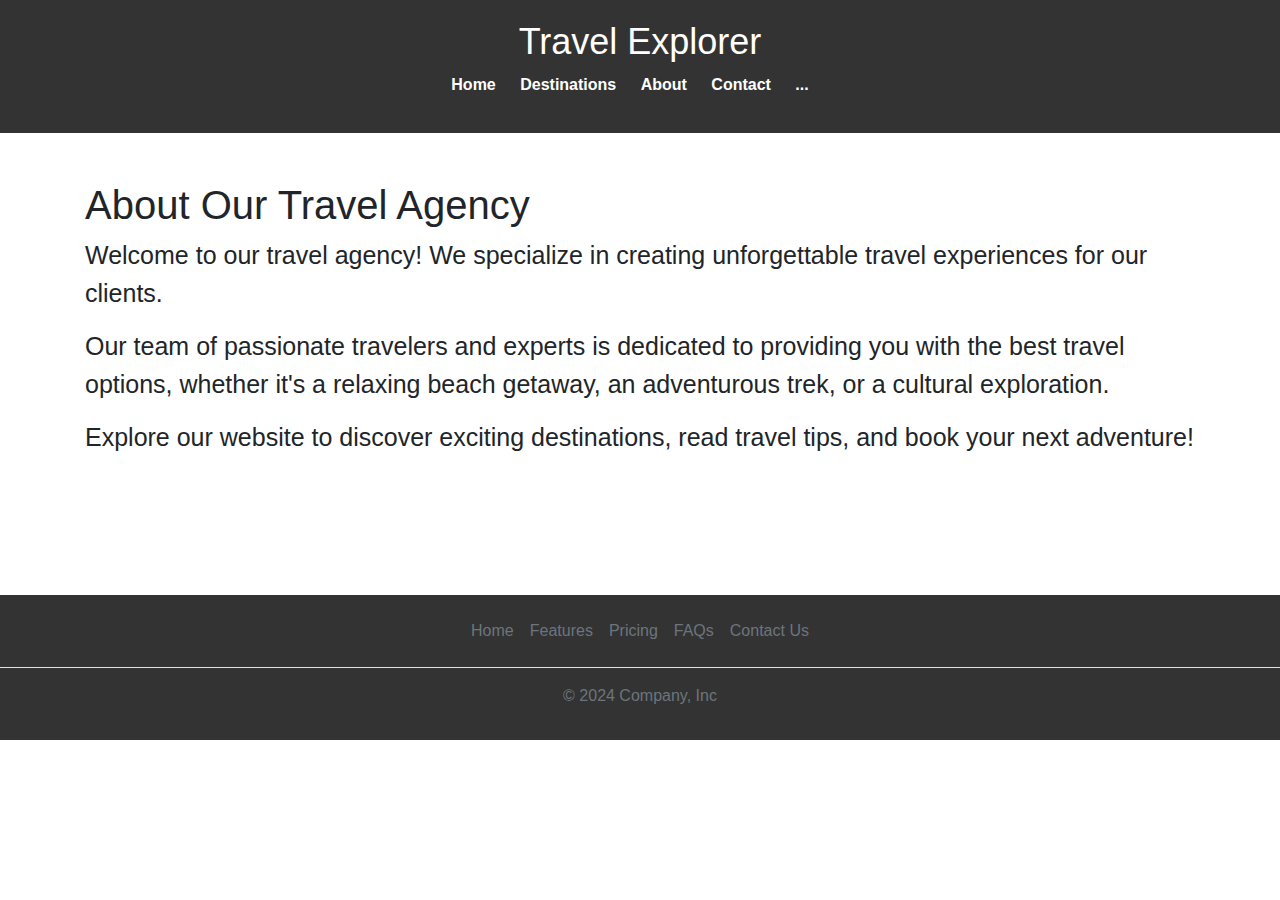
==== about.html @ de5f6805 "Add files via upload" ====
<!DOCTYPE html>
<html lang="en">
<head>
    <meta charset="UTF-8">
    <meta name="viewport" content="width=device-width, initial-scale=1.0">
    <title>About Our Travel Agency</title>
    <link rel="stylesheet" href="style.css">
    <!-- Include Bootstrap CSS -->
    <link rel="stylesheet" href="https://stackpath.bootstrapcdn.com/bootstrap/4.5.2/css/bootstrap.min.css">
</head>
<body>
   <header>
        <div class="container">
            <h1>Travel Explorer</h1>
            <nav>
                <ul>
                    <li><a href="index.html">Home</a></li>
                    <li><a href="destination.html">Destinations</a></li>
                    <li><a href="about.html">About</a></li>
                    <li><a href="contactus.html">Contact</a></li>
                    <li class="dropdown">
                        <a href="">...</a>
                        <div class="dropdown-content">
                            <a href="#">Booking</a>
                            <a href="#">Review</a>
                            <a href="#">Payment</a>
                        </div>
                    
                    </li>
                </ul>
            </nav>
        </div>
    </header>
    

    <!-- Main Content -->
    <section>
    <div class="container mt-5"> 
        <h1>About Our Travel Agency</h1>
        <p>Welcome to our travel agency! We specialize in creating unforgettable travel experiences for our clients.</p>
        <p>Our team of passionate travelers and experts is dedicated to providing you with the best travel options, whether it's a relaxing beach getaway, an adventurous trek, or a cultural exploration.</p>
        <p>Explore our website to discover exciting destinations, read travel tips, and book your next adventure!</p>
    </div></section>
    <footer class="py-3 my-4">
        <ul class="nav justify-content-center border-bottom pb-3 mb-3">
          <li class="nav-item"><a href="index.html" class="nav-link px-2 text-muted">Home</a></li>
          <li class="nav-item"><a href="#" class="nav-link px-2 text-muted">Features</a></li>
          <li class="nav-item"><a href="about.html" class="nav-link px-2 text-muted">Pricing</a></li>
          <li class="nav-item"><a href="#" class="nav-link px-2 text-muted">FAQs</a></li>
          <li class="nav-item"><a href="contactus.html" class="nav-link px-2 text-muted">Contact Us</a></li>
        </ul>
        <p class="text-center text-muted">© 2024 Company, Inc</p>
      </footer>
    <!-- Footer (optional) -->
    <!-- Add your footer here if needed -->

    <!-- Include Bootstrap JS (optional) -->
    <script src="https://code.jquery.com/jquery-3.5.1.slim.min.js"></script>
    <script src="https://cdn.jsdelivr.net/npm/@popperjs/core@2.9.3/dist/umd/popper.min.js"></script>
    <script src="https://stackpath.bootstrapcdn.com/bootstrap/4.5.2/js/bootstrap.min.js"></script>
</body>
</html>
---- style.css ----
body {
    font-family: Arial, sans-serif;
    margin: 0;
    padding: 0;
    background-color: #f8f8f8;
    color: #333;
}

/* Container */
.container {
    width: 90%;
    margin: 0 auto;
    
}

/* Header */
header {
    background-color: #333;
    color: #fff;
    padding: 20px 0;
    text-align: center;
}

header h1 {
    font-size: 36px;
    margin-bottom: 10px;
}

header nav ul {
    list-style: none;
    padding: 0;
}

header nav ul li {
    display: inline;
    margin-right: 20px;
}

header nav ul li a {
    color: #fff;
    text-decoration: none;
    font-weight: bold;
    transition: color 0.3s ease;
}

header nav ul li a:hover {
    color: #ffc107;
}

.dropdown {
    position: relative;
    display: inline-block;
}

.dropdown-content {
    display: none;
    position: absolute;
    background-color: #0f1111;
    box-shadow: 0 2px 4px rgba(0,0,0,0.1);
    z-index: 1;
    min-width: 160px;
}

.dropdown-content a {
    color: #f9f1f1;
    padding: 12px 16px;
    text-decoration: none;
    display: block;
}

.dropdown-content a:hover {
    background-color: #ddd;
}

.dropdown:hover .dropdown-content {
    display: block;
}


/* Hero Section */
.hero {
    background-image: url('Travelling.jpeg');
    background-size: cover;
    background-position: center;
    color: #fff;
    text-align: center;
    padding: 150px 0;
}

.hero h2 {
    font-size: 48px;
    margin-bottom: 20px;
}

.hero p {
    font-size: 24px;
    margin-bottom: 40px;
}

.hero .btn {
    display: inline-block;
    padding: 12px 24px;
    background-color: #ffc107;
    color: #333;
    font-weight: bold;
    text-decoration: none;
    border-radius: 5px;
    transition: background-color 0.3s ease;
}

.hero .btn:hover {
    background-color: #ffdb4d;
}

/* Destinations Section */
.destinations {
    display: flex;
    justify-content: space-around;
    flex-wrap: wrap;
    margin-top: 50px;
}

.destination {
    width: 30%;
    margin-bottom: 30px;
    text-align: center;
    background-color: #fff;
    padding: 20px;
    border-radius: 10px;
    box-shadow: 0 4px 8px rgba(0, 0, 0, 0.1);
    transition: transform 0.3s ease;
}

.destination:hover {
    transform: translateY(-10px);
}

.destination img {
    width: 100%;
    border-radius: 5px;
    margin-bottom: 20px;
}

.destination h3 {
    font-size: 24px;
    margin-bottom: 10px;
}

.destination p {
    font-size: 16px;
    color: #666;
    margin-bottom: 20px;
}

.destination strong {
    color: #333;
}

/* Footer */
footer {
    background-color: #333;
    color: #fff;
    padding: 50px 0;
    text-align: center;
}

footer .footer-content {
    margin-bottom: 30px;
}

footer a {
    color: #ffc107;
    text-decoration: none;
    transition: color 0.3s ease;
}

footer a:hover {
    color: #ffdb4d;
}


/* detination page */
.destination1 {
    width: 40%;
    margin-bottom: 30px;
    text-align: center;
    background-color: #fff;
    padding: 20px;
    border-radius: 10px;
    box-shadow: 0 4px 8px rgba(0, 0, 0, 0.1);
    transition: transform 0.3s ease;
}

.destination2 {
    width: 40%;
    margin-bottom: 30px;
    text-align: center;
    background-color: #fff;
    padding: 20px;
    border-radius: 10px;
    box-shadow: 0 4px 8px rgba(0, 0, 0, 0.1);
    transition: transform 0.3s ease;
}

.destination3 {
    width: 50%;
    margin-bottom: 30px;
    text-align: center;
    background-color: #fff;
    padding: 20px;
    border-radius: 10px;
    box-shadow: 0 4px 8px rgba(0, 0, 0, 0.1);
    transition: transform 0.3s ease;
}

.container3 {
    display: flex;
    justify-content: space-around;
    flex-wrap: wrap;
    margin-top: 50px;
}


/* contact page */
.Contact{
    height: 610px;
    width: 100%;
    background-color: #666;
    background-image: url(view.jpg);
    background-size: cover;
}

.footer{
    height: 130px;
}

.container.mt-5{
    height: 390px;
    font-size: 25px;
}
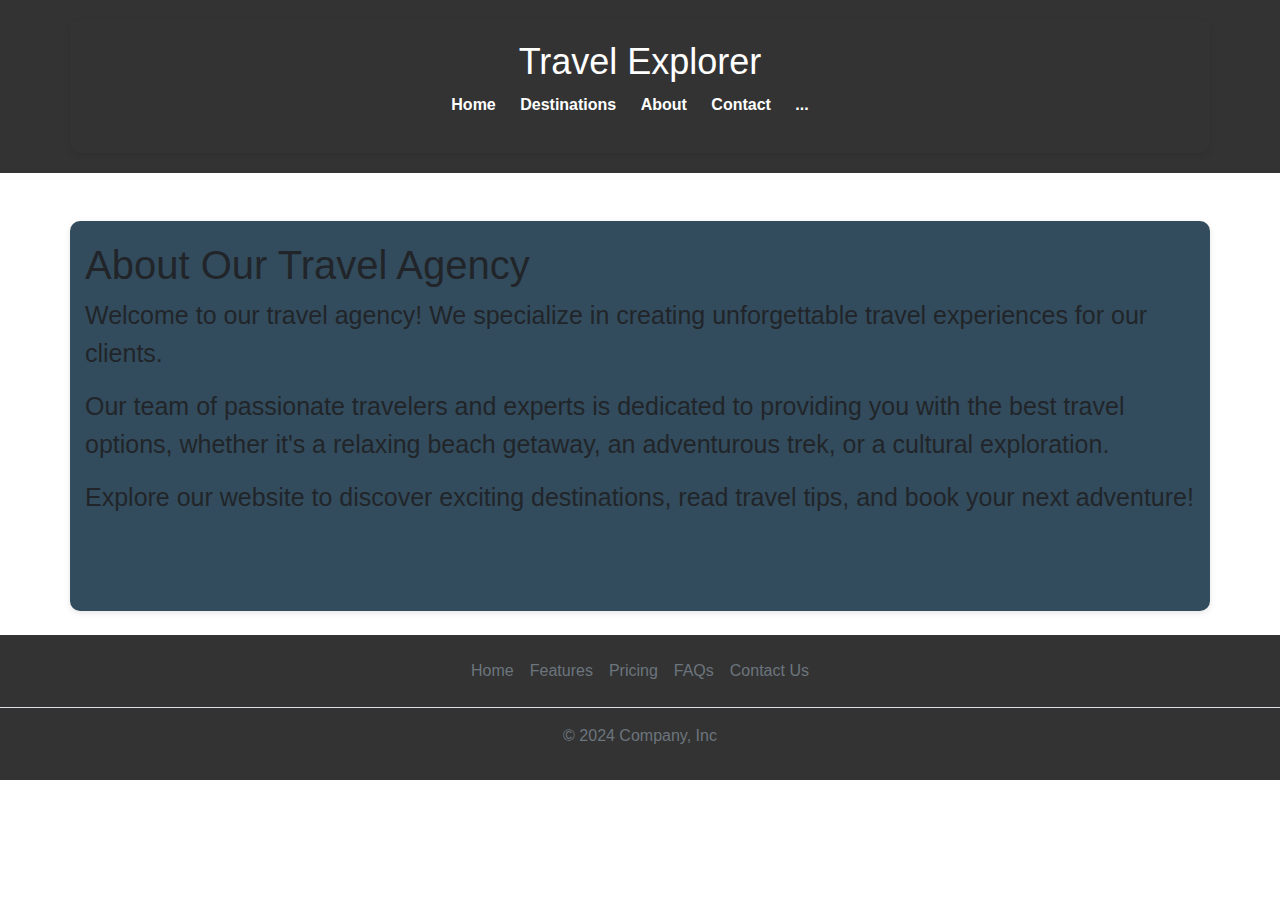
==== commit a877f3ed: "Add files via upload" ====
--- a/about.html
+++ b/about.html
@@ -21,7 +21,7 @@
                     <li class="dropdown">
                         <a href="">...</a>
                         <div class="dropdown-content">
-                            <a href="#">Booking</a>
+                            <a href="booking.html">Booking</a>
                             <a href="#">Review</a>
                             <a href="#">Payment</a>
                         </div>
--- a/style.css
+++ b/style.css
@@ -237,4 +237,90 @@
 .container.mt-5{
     height: 390px;
     font-size: 25px;
-}+}
+
+
+/* styles.css */
+
+/* Body background color */
+.booking-body {
+    background-color: #29292c;
+}
+
+/* Center the form container */
+.container {
+    max-width: 600px;
+    margin: 0 auto;
+    padding: 20px;
+    /* background-color: #334c5d; */
+    border-radius: 10px;
+    box-shadow: 0 2px 6px rgba(0, 0, 0, 0.1);
+}
+
+/* Style the form fields */
+.form-group label {
+    font-weight: bold;
+}
+
+.form-control {
+    border: 1px solid #fff;
+    border-radius: 5px;
+    padding: 10px;
+    margin-bottom: 15px;
+}
+
+/* Style the "Book Now" button */
+.btn-primary {
+    background-color: #007bff;
+    border: none;
+    border-radius: 5px;
+    padding: 10px 20px;
+    color: #ffffff;
+    font-weight: bold;
+    transition: background-color 0.3s;
+}
+
+.btn-primary:hover {
+    background-color: #0056b3;
+}
+
+/* Featured destinations section */
+.row .col-md-4 {
+    padding: 10px;
+    text-align: center;
+}
+
+.row .col-md-4 img {
+    max-width: 50%;
+    border-radius: 5px;
+    box-shadow: 0 2px 4px rgba(0, 0, 0, 0.1);
+}
+
+/* Testimonials section */
+blockquote {
+    font-style: italic;
+    margin: 0;
+    padding: 0;
+}
+
+blockquote footer {
+    font-weight: bold;
+}
+
+/* CTA section */
+.text-center a.btn-primary {
+    margin-top: 20px;
+}
+
+/* Responsive adjustments */
+@media (max-width: 768px) {
+    .container {
+        max-width: 100%;
+    }
+}
+
+.container.mt-5{
+    background-color: #334c5d;
+}
+
+
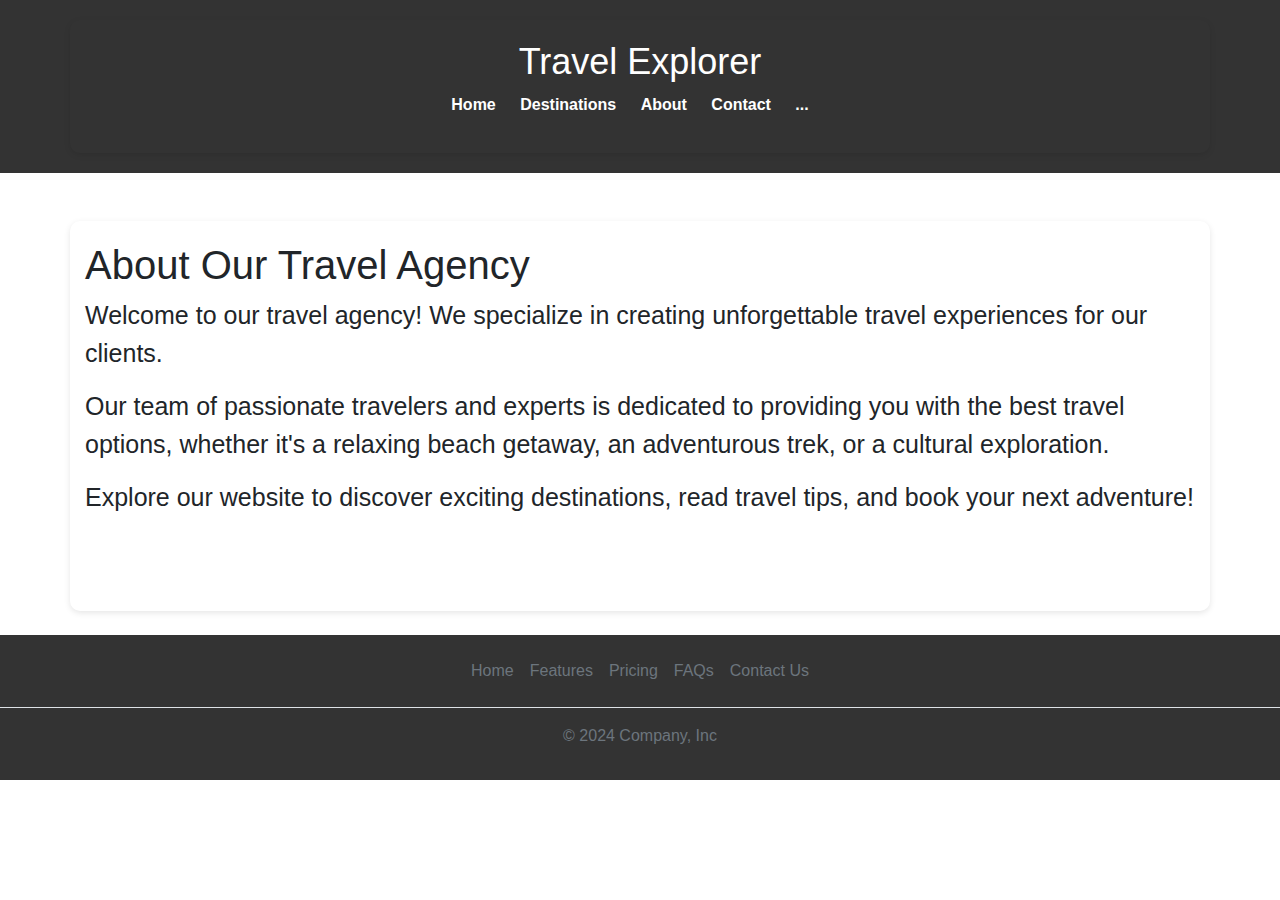
==== commit ba996e13: "Add files via upload" ====
--- a/about.html
+++ b/about.html
@@ -22,8 +22,8 @@
                         <a href="">...</a>
                         <div class="dropdown-content">
                             <a href="booking.html">Booking</a>
-                            <a href="#">Review</a>
-                            <a href="#">Payment</a>
+                            <a href="review.html">Review</a>
+                            <a href="payment.html">Payment</a>
                         </div>
                     
                     </li>
@@ -35,7 +35,7 @@
 
     <!-- Main Content -->
     <section>
-    <div class="container mt-5"> 
+    <div class="container mt-5" id="about"> 
         <h1>About Our Travel Agency</h1>
         <p>Welcome to our travel agency! We specialize in creating unforgettable travel experiences for our clients.</p>
         <p>Our team of passionate travelers and experts is dedicated to providing you with the best travel options, whether it's a relaxing beach getaway, an adventurous trek, or a cultural exploration.</p>
@@ -51,8 +51,7 @@
         </ul>
         <p class="text-center text-muted">© 2024 Company, Inc</p>
       </footer>
-    <!-- Footer (optional) -->
-    <!-- Add your footer here if needed -->
+    
 
     <!-- Include Bootstrap JS (optional) -->
     <script src="https://code.jquery.com/jquery-3.5.1.slim.min.js"></script>
--- a/style.css
+++ b/style.css
@@ -234,7 +234,7 @@
     height: 130px;
 }
 
-.container.mt-5{
+#about{
     height: 390px;
     font-size: 25px;
 }
@@ -245,6 +245,8 @@
 /* Body background color */
 .booking-body {
     background-color: #29292c;
+    background-image: url(travel-explore.webp);
+    background-size: cover;
 }
 
 /* Center the form container */
@@ -263,7 +265,7 @@
 }
 
 .form-control {
-    border: 1px solid #fff;
+    border: 1px solid beige;
     border-radius: 5px;
     padding: 10px;
     margin-bottom: 15px;
@@ -305,6 +307,7 @@
 
 blockquote footer {
     font-weight: bold;
+
 }
 
 /* CTA section */
@@ -320,7 +323,79 @@
 }
 
 .container.mt-5{
-    background-color: #334c5d;
-}
-
-
+    background-color: #fff;
+    
+}
+
+/* #booking{
+    background-image: url(Travelling.jpeg);
+    background-size: cover;
+}
+
+#booking2{
+    background-image: url(Eiffel-Tower.avif);
+    background-size: cover;
+}
+/* #box3{
+    background-image: url(view.jpg);
+    background-size: cover;
+} 
+
+#box4{
+    background-image: url(view.jpg);
+    background-size: cover;
+} */
+
+#destination{
+    padding: 0;
+    
+}
+
+
+/* Basic styling for the review card */
+.review-card {
+    border: 1px solid #ddd;
+    padding: 20px;
+    border-radius: 8px;
+    box-shadow: 0 2px 4px rgba(0, 0, 0, 0.1);
+    margin-bottom: 20px;
+}
+
+.review-card img {
+    width: 60px;
+    height: 60px;
+    border-radius: 50%;
+    margin-right: 10px;
+}
+
+.review-card h3 {
+    font-size: 18px;
+    margin-bottom: 10px;
+}
+
+.review-text {
+    font-size: 14px;
+    color: #333;
+}
+
+.rating {
+    color: #f8b400;
+    font-size: 16px;
+}
+
+
+/* Center the form vertically */
+
+
+/* Style form fields */
+.form-group {
+    margin-bottom: 20px;
+}
+
+/* Center the button */
+.btn-block {
+    text-align: center;
+}
+
+/* Add any other custom styles */
+
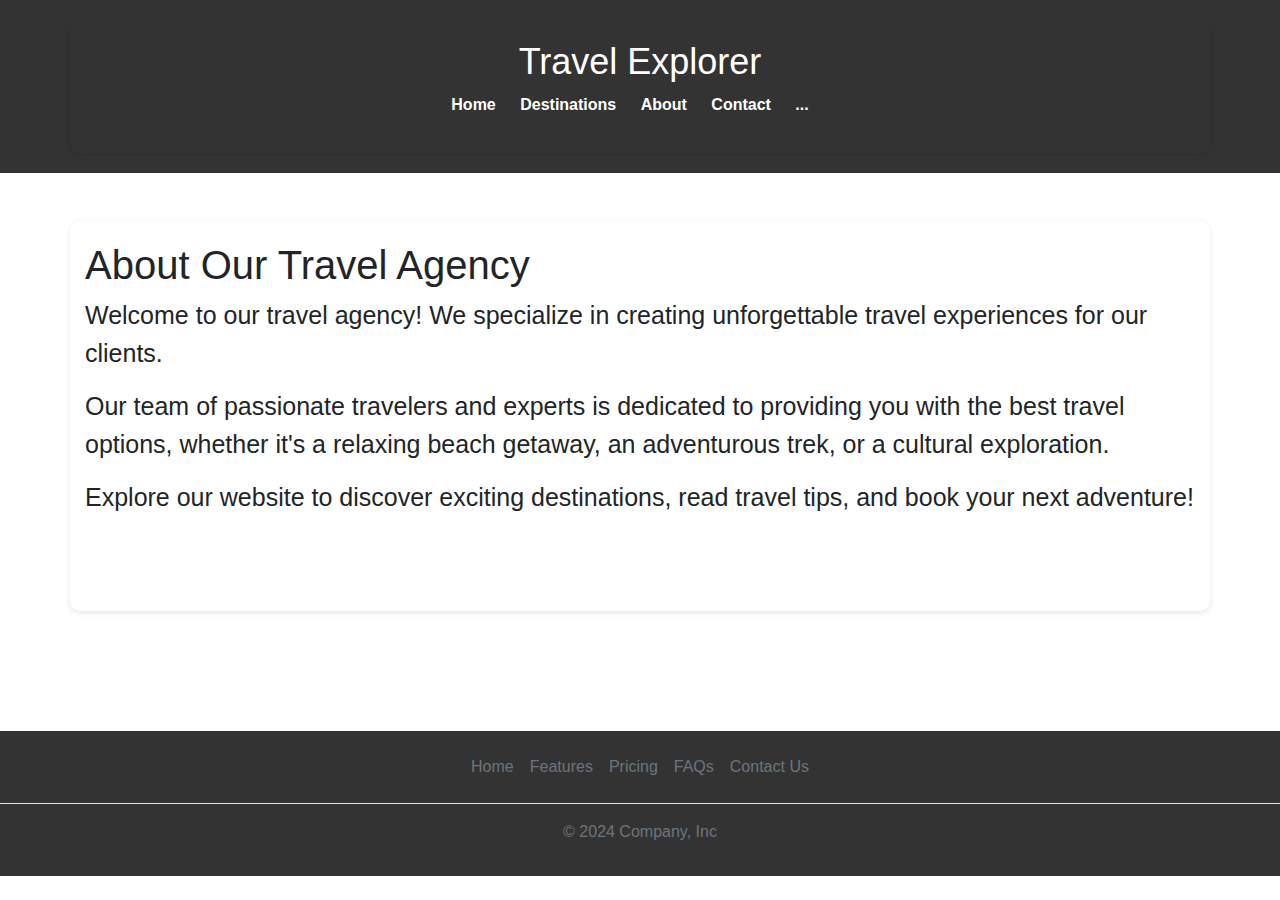
==== commit a526934c: "Add files via upload" ====
--- a/about.html
+++ b/about.html
@@ -8,6 +8,22 @@
     <!-- Include Bootstrap CSS -->
     <link rel="stylesheet" href="https://stackpath.bootstrapcdn.com/bootstrap/4.5.2/css/bootstrap.min.css">
 </head>
+<style>
+    footer {
+    position: absolute;
+    width: 100%;
+    bottom: 0;
+}
+
+/* Media query for larger screens */
+@media only screen and (min-width: 768px) {
+    footer {
+        position: static;
+        position: absolute;
+        bottom: 0;
+    }
+}
+</style>
 <body>
    <header>
         <div class="container">
@@ -41,7 +57,7 @@
         <p>Our team of passionate travelers and experts is dedicated to providing you with the best travel options, whether it's a relaxing beach getaway, an adventurous trek, or a cultural exploration.</p>
         <p>Explore our website to discover exciting destinations, read travel tips, and book your next adventure!</p>
     </div></section>
-    <footer class="py-3 my-4">
+    <footer class="py-3 my-4" id="about-footer">
         <ul class="nav justify-content-center border-bottom pb-3 mb-3">
           <li class="nav-item"><a href="index.html" class="nav-link px-2 text-muted">Home</a></li>
           <li class="nav-item"><a href="#" class="nav-link px-2 text-muted">Features</a></li>
--- a/style.css
+++ b/style.css
@@ -162,6 +162,7 @@
     color: #fff;
     padding: 50px 0;
     text-align: center;
+    bottom: 0;
 }
 
 footer .footer-content {
@@ -238,6 +239,7 @@
     height: 390px;
     font-size: 25px;
 }
+
 
 
 /* styles.css */
@@ -397,5 +399,4 @@
     text-align: center;
 }
 
-/* Add any other custom styles */
-
+
